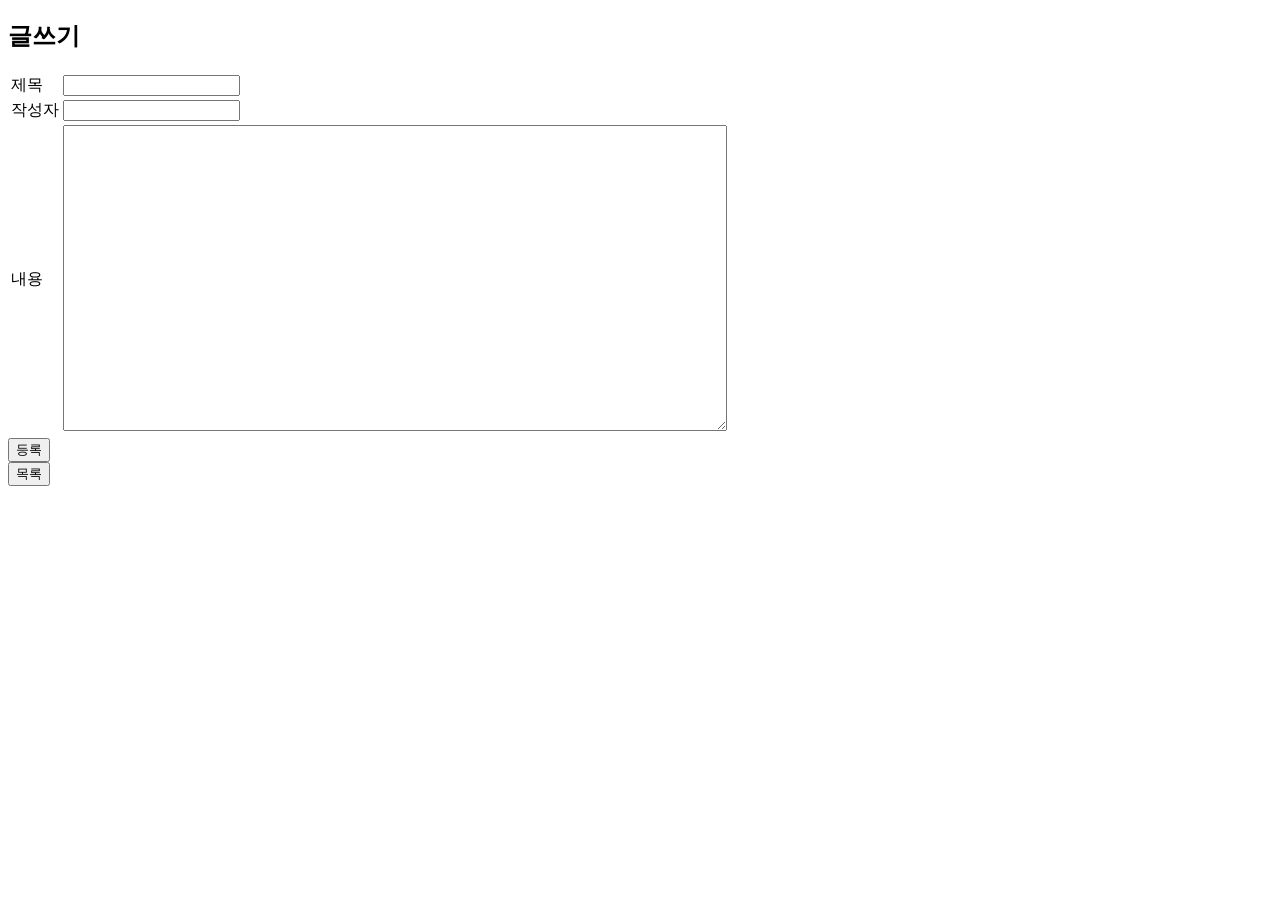
==== demo/src/main/resources/templates/board/insert.html @ 15383086 "Add 20221124" ====
<!doctype html>
<html lang="en">
<head>
    <meta charset="UTF-8">
    <meta name="viewport"
          content="width=device-width, user-scalable=no, initial-scale=1.0, maximum-scale=1.0, minimum-scale=1.0">
    <meta http-equiv="X-UA-Compatible" content="ie=edge">
    <title>게시글 쓰기</title>
    <script src="/js/jquery-3.6.1.min.js"></script>
    <script>
        $(function() {
            let form = $('#board')
            // 등록 버튼 클릭 이벤트
            $('#btnInsert').on('click', function(){

                form.submit()
            })
            // 목록 버튼 클릭 이벤트
            $('#btnList').on('click', function(){

                self.location = "/board/list"
            })
        })
    </script>
</head>
<body>
    <h2>글쓰기</h2>
    <form action="/board/insert" method="post" id="board">
        <table>
            <tr>
                <td>제목</td>
                <td><input type="text" name="title"></td>
            </tr>
            <tr>
                <td>작성자</td>
                <td><input type="text" name="writer"></td>
            </tr>
            <tr>
                <td>내용</td>
                <td>
                    <textarea name="content" cols="80" rows="20"></textarea>
                </td>
            </tr>
        </table>
<!--        type="submit"을 form태그 안에서 작성해 놓으면 제출이 실제로 됨-->
        <button type="submit" id="btnInsert">등록</button>
    </form>

    <div>
        <button type="button" id="btnList">목록</button>
    </div>
</body>
</html>
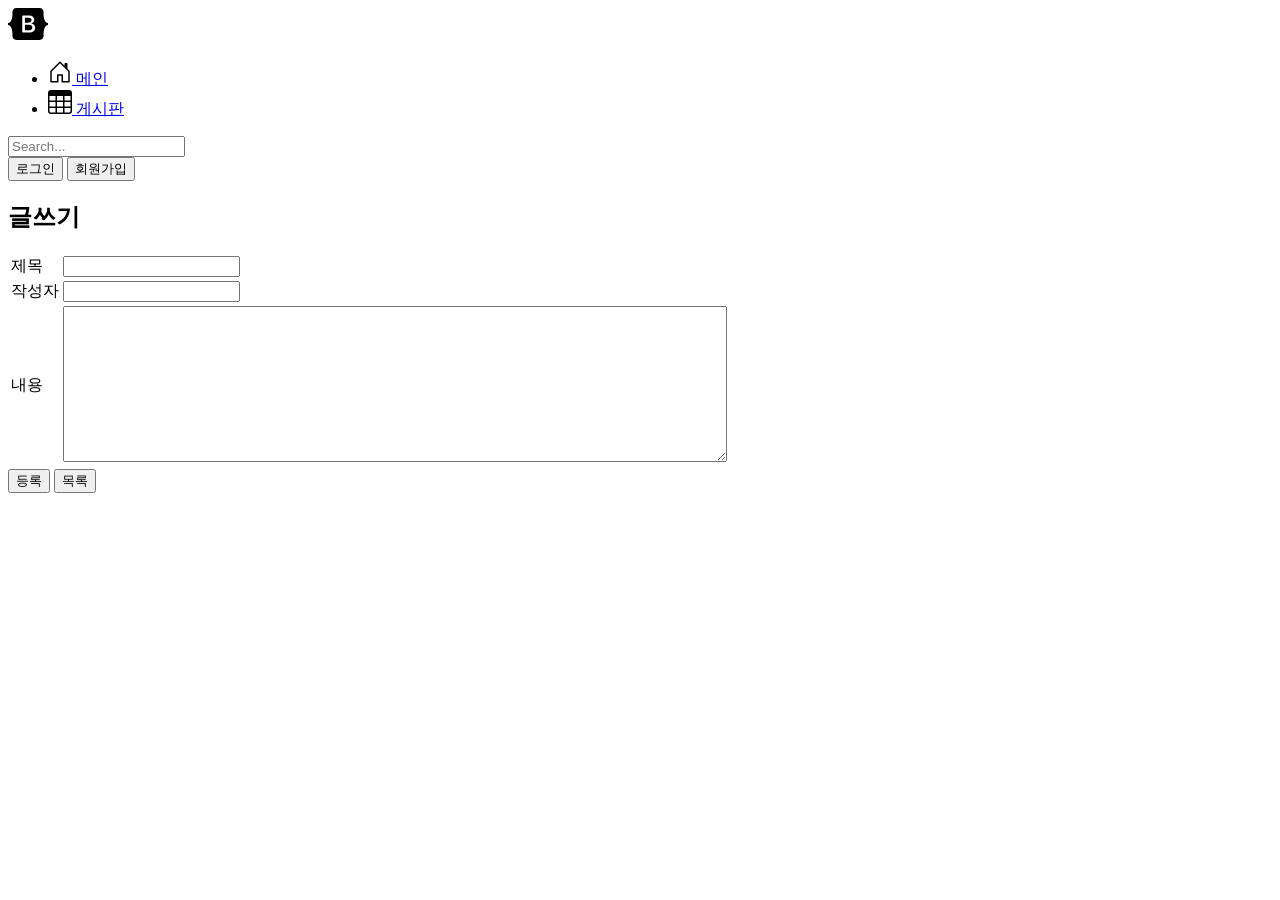
==== commit 65d152b0: "Add 20221126" ====
--- a/demo/src/main/resources/templates/board/insert.html
+++ b/demo/src/main/resources/templates/board/insert.html
@@ -7,6 +7,8 @@
     <meta http-equiv="X-UA-Compatible" content="ie=edge">
     <title>게시글 쓰기</title>
     <script src="/js/jquery-3.6.1.min.js"></script>
+    <link rel="stylesheet" href="/bootstrap/css/bootstrap.min.css">
+    <link rel="stylesheet" href="/css/style.css">
     <script>
         $(function() {
             let form = $('#board')
@@ -24,30 +26,94 @@
     </script>
 </head>
 <body>
-    <h2>글쓰기</h2>
-    <form action="/board/insert" method="post" id="board">
-        <table>
-            <tr>
-                <td>제목</td>
-                <td><input type="text" name="title"></td>
-            </tr>
-            <tr>
-                <td>작성자</td>
-                <td><input type="text" name="writer"></td>
-            </tr>
-            <tr>
-                <td>내용</td>
-                <td>
-                    <textarea name="content" cols="80" rows="20"></textarea>
-                </td>
-            </tr>
-        </table>
+    <svg xmlns="http://www.w3.org/2000/svg" style="display: none;">
+        <symbol id="bootstrap" viewBox="0 0 118 94">
+            <title>Bootstrap</title>
+            <path fill-rule="evenodd" clip-rule="evenodd" d="M24.509 0c-6.733 0-11.715 5.893-11.492 12.284.214 6.14-.064 14.092-2.066 20.577C8.943 39.365 5.547 43.485 0 44.014v5.972c5.547.529 8.943 4.649 10.951 11.153 2.002 6.485 2.28 14.437 2.066 20.577C12.794 88.106 17.776 94 24.51 94H93.5c6.733 0 11.714-5.893 11.491-12.284-.214-6.14.064-14.092 2.066-20.577 2.009-6.504 5.396-10.624 10.943-11.153v-5.972c-5.547-.529-8.934-4.649-10.943-11.153-2.002-6.484-2.28-14.437-2.066-20.577C105.214 5.894 100.233 0 93.5 0H24.508zM80 57.863C80 66.663 73.436 72 62.543 72H44a2 2 0 01-2-2V24a2 2 0 012-2h18.437c9.083 0 15.044 4.92 15.044 12.474 0 5.302-4.01 10.049-9.119 10.88v.277C75.317 46.394 80 51.21 80 57.863zM60.521 28.34H49.948v14.934h8.905c6.884 0 10.68-2.772 10.68-7.727 0-4.643-3.264-7.207-9.012-7.207zM49.948 49.2v16.458H60.91c7.167 0 10.964-2.876 10.964-8.281 0-5.406-3.903-8.178-11.425-8.178H49.948z"></path>
+        </symbol>
+        <symbol id="home" viewBox="0 0 16 16">
+            <path d="M8.354 1.146a.5.5 0 0 0-.708 0l-6 6A.5.5 0 0 0 1.5 7.5v7a.5.5 0 0 0 .5.5h4.5a.5.5 0 0 0 .5-.5v-4h2v4a.5.5 0 0 0 .5.5H14a.5.5 0 0 0 .5-.5v-7a.5.5 0 0 0-.146-.354L13 5.793V2.5a.5.5 0 0 0-.5-.5h-1a.5.5 0 0 0-.5.5v1.293L8.354 1.146zM2.5 14V7.707l5.5-5.5 5.5 5.5V14H10v-4a.5.5 0 0 0-.5-.5h-3a.5.5 0 0 0-.5.5v4H2.5z"/>
+        </symbol>
+        <symbol id="speedometer2" viewBox="0 0 16 16">
+            <path d="M8 4a.5.5 0 0 1 .5.5V6a.5.5 0 0 1-1 0V4.5A.5.5 0 0 1 8 4zM3.732 5.732a.5.5 0 0 1 .707 0l.915.914a.5.5 0 1 1-.708.708l-.914-.915a.5.5 0 0 1 0-.707zM2 10a.5.5 0 0 1 .5-.5h1.586a.5.5 0 0 1 0 1H2.5A.5.5 0 0 1 2 10zm9.5 0a.5.5 0 0 1 .5-.5h1.5a.5.5 0 0 1 0 1H12a.5.5 0 0 1-.5-.5zm.754-4.246a.389.389 0 0 0-.527-.02L7.547 9.31a.91.91 0 1 0 1.302 1.258l3.434-4.297a.389.389 0 0 0-.029-.518z"/>
+            <path fill-rule="evenodd" d="M0 10a8 8 0 1 1 15.547 2.661c-.442 1.253-1.845 1.602-2.932 1.25C11.309 13.488 9.475 13 8 13c-1.474 0-3.31.488-4.615.911-1.087.352-2.49.003-2.932-1.25A7.988 7.988 0 0 1 0 10zm8-7a7 7 0 0 0-6.603 9.329c.203.575.923.876 1.68.63C4.397 12.533 6.358 12 8 12s3.604.532 4.923.96c.757.245 1.477-.056 1.68-.631A7 7 0 0 0 8 3z"/>
+        </symbol>
+        <symbol id="table" viewBox="0 0 16 16">
+            <path d="M0 2a2 2 0 0 1 2-2h12a2 2 0 0 1 2 2v12a2 2 0 0 1-2 2H2a2 2 0 0 1-2-2V2zm15 2h-4v3h4V4zm0 4h-4v3h4V8zm0 4h-4v3h3a1 1 0 0 0 1-1v-2zm-5 3v-3H6v3h4zm-5 0v-3H1v2a1 1 0 0 0 1 1h3zm-4-4h4V8H1v3zm0-4h4V4H1v3zm5-3v3h4V4H6zm4 4H6v3h4V8z"/>
+        </symbol>
+        <symbol id="people-circle" viewBox="0 0 16 16">
+            <path d="M11 6a3 3 0 1 1-6 0 3 3 0 0 1 6 0z"/>
+            <path fill-rule="evenodd" d="M0 8a8 8 0 1 1 16 0A8 8 0 0 1 0 8zm8-7a7 7 0 0 0-5.468 11.37C3.242 11.226 4.805 10 8 10s4.757 1.225 5.468 2.37A7 7 0 0 0 8 1z"/>
+        </symbol>
+        <symbol id="grid" viewBox="0 0 16 16">
+            <path d="M1 2.5A1.5 1.5 0 0 1 2.5 1h3A1.5 1.5 0 0 1 7 2.5v3A1.5 1.5 0 0 1 5.5 7h-3A1.5 1.5 0 0 1 1 5.5v-3zM2.5 2a.5.5 0 0 0-.5.5v3a.5.5 0 0 0 .5.5h3a.5.5 0 0 0 .5-.5v-3a.5.5 0 0 0-.5-.5h-3zm6.5.5A1.5 1.5 0 0 1 10.5 1h3A1.5 1.5 0 0 1 15 2.5v3A1.5 1.5 0 0 1 13.5 7h-3A1.5 1.5 0 0 1 9 5.5v-3zm1.5-.5a.5.5 0 0 0-.5.5v3a.5.5 0 0 0 .5.5h3a.5.5 0 0 0 .5-.5v-3a.5.5 0 0 0-.5-.5h-3zM1 10.5A1.5 1.5 0 0 1 2.5 9h3A1.5 1.5 0 0 1 7 10.5v3A1.5 1.5 0 0 1 5.5 15h-3A1.5 1.5 0 0 1 1 13.5v-3zm1.5-.5a.5.5 0 0 0-.5.5v3a.5.5 0 0 0 .5.5h3a.5.5 0 0 0 .5-.5v-3a.5.5 0 0 0-.5-.5h-3zm6.5.5A1.5 1.5 0 0 1 10.5 9h3a1.5 1.5 0 0 1 1.5 1.5v3a1.5 1.5 0 0 1-1.5 1.5h-3A1.5 1.5 0 0 1 9 13.5v-3zm1.5-.5a.5.5 0 0 0-.5.5v3a.5.5 0 0 0 .5.5h3a.5.5 0 0 0 .5-.5v-3a.5.5 0 0 0-.5-.5h-3z"/>
+        </symbol>
+    </svg>
+    <header>
+        <div class="px-3 py-2 text-bg-dark">
+            <div class="container">
+                <div class="d-flex flex-wrap align-items-center justify-content-center justify-content-lg-start">
+                    <a href="/" class="d-flex align-items-center my-2 my-lg-0 me-lg-auto text-white text-decoration-none">
+                        <svg class="bi me-2" width="40" height="32" role="img" aria-label="Bootstrap"><use xlink:href="#bootstrap"/></svg>
+                    </a>
+                    <ul class="nav col-12 col-lg-auto my-2 justify-content-center my-md-0 text-small">
+                        <li>
+                            <a href="/" class="nav-link text-white">
+                                <svg class="bi d-block mx-auto mb-1" width="24" height="24"><use xlink:href="#home"/></svg>
+                                메인
+                            </a>
+                        </li>
+                        <li>
+                            <a href="/board/list" class="nav-link text-secondary">
+                                <svg class="bi d-block mx-auto mb-1" width="24" height="24"><use xlink:href="#table"/></svg>
+                                게시판
+                            </a>
+                        </li>
+                    </ul>
+                </div>
+            </div>
+        </div>
+        <div class="px-3 py-2 border-bottom mb-0">
+            <div class="container d-flex flex-wrap justify-content-center">
+                <form class="col-12 col-lg-auto mb-2 mb-lg-0 me-lg-auto" role="search">
+                    <input type="search" class="form-control" placeholder="Search..." aria-label="Search">
+                </form>
+
+                <div class="text-end">
+                    <button type="button" class="btn btn-light text-dark me-2">로그인</button>
+                    <button type="button" class="btn btn-primary">회원가입</button>
+                </div>
+            </div>
+        </div>
+    </header>
+    <div class="container mb-5">
+        <h2 class="text-center py-5">글쓰기</h2>
+        <form action="/board/insert" method="post" id="board">
+            <table class="table">
+                <tr>
+                    <td>제목</td>
+                    <td><input type="text" name="title"></td>
+                </tr>
+                <tr>
+                    <td>작성자</td>
+                    <td><input type="text" name="writer"></td>
+                </tr>
+                <tr>
+                    <td>내용</td>
+                    <td>
+                        <textarea name="content" cols="80" rows="10"></textarea>
+                    </td>
+                </tr>
+            </table>
 <!--        type="submit"을 form태그 안에서 작성해 놓으면 제출이 실제로 됨-->
-        <button type="submit" id="btnInsert">등록</button>
-    </form>
+<!--            <button type="submit" id="btnInsert">등록</button>-->
+        </form>
 
-    <div>
-        <button type="button" id="btnList">목록</button>
+        <div class="d-flex justify-content-center ">
+            <button type="submit" id="btnInsert" class="btn btn-primary mx-2">등록</button>
+            <button type="button" id="btnList" class="btn btn-primary mx-2">목록</button>
+        </div>
     </div>
+    <script src="/bootstrap/js/bootstrap.bundle.js"></script>
 </body>
 </html>
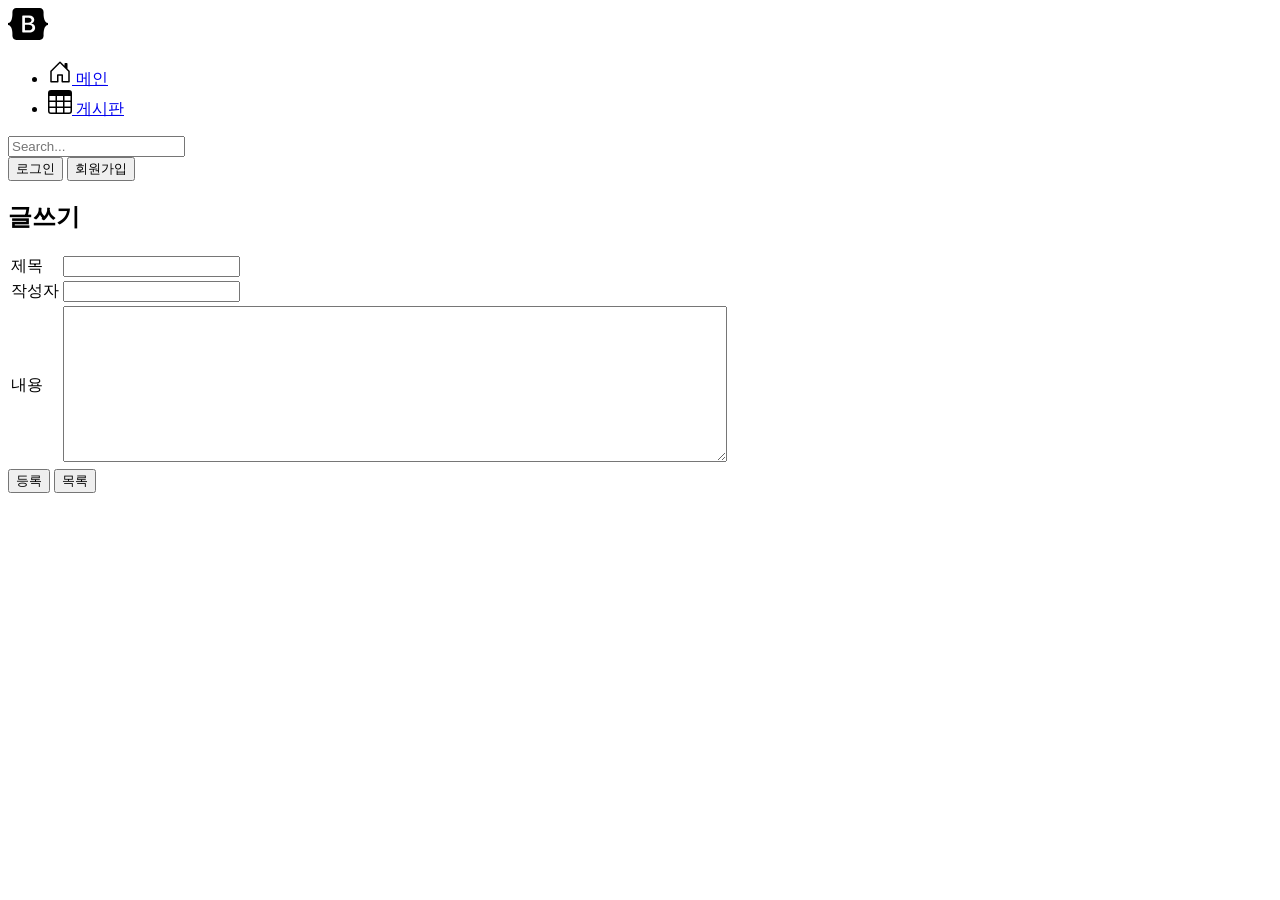
==== commit 8c660cfb: "Add search-system" ====
--- a/demo/src/main/resources/templates/board/insert.html
+++ b/demo/src/main/resources/templates/board/insert.html
@@ -88,6 +88,7 @@
     </header>
     <div class="container mb-5">
         <h2 class="text-center py-5">글쓰기</h2>
+        <!--동기식 방식 => form태그가 꼭 있어야. 풀스택일 경우 동기식으로 주로 감 / 비동기식 => 댓글 등 js로 처리 ajax, vue.js 등으로는 화면을 부드럽게 그림-->
         <form action="/board/insert" method="post" id="board">
             <table class="table">
                 <tr>
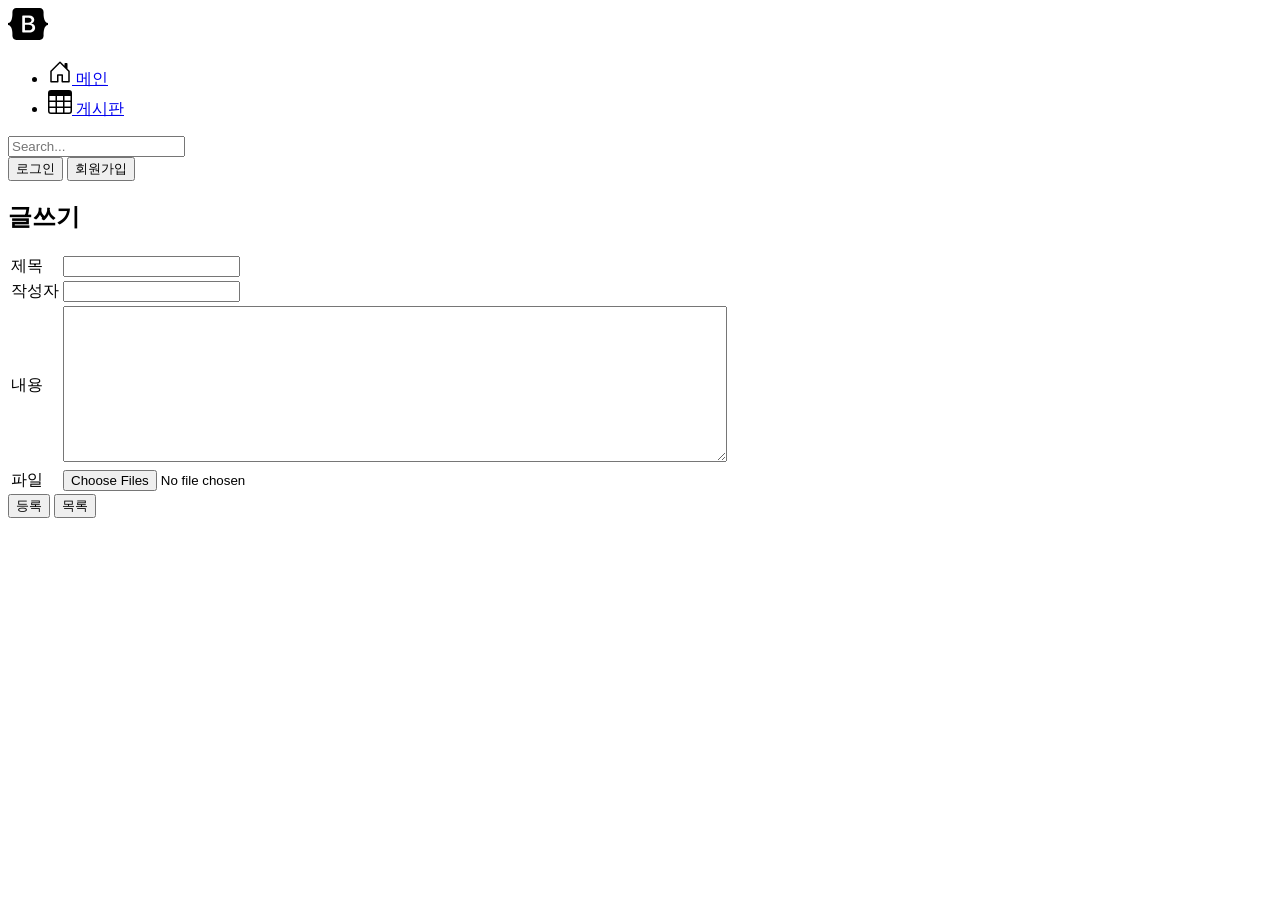
==== commit 2fdd64dc: "file upload" ====
--- a/demo/src/main/resources/templates/board/insert.html
+++ b/demo/src/main/resources/templates/board/insert.html
@@ -21,6 +21,27 @@
             $('#btnList').on('click', function(){
 
                 self.location = "/board/list"
+            })
+            // 파일 변경 이벤트_파일 용량 제한
+            // 파일 당 10MB 이상 용량 제한
+            $('#file').on('change', function(e){
+                // console.dir(e)
+                let files = e.target.files
+
+                if( files == null ){
+                    alert('파일 첨부 시, 오류가 발생하였습니다. ')
+                    return
+                }
+
+                for (let file of files) {
+                    let fileName = file.name
+                    let fileSize = file.size
+                    if(fileSize > (10 * 1024 * 1024)){
+                        alert('10MB이상 업로드할 수 없습니다\n 파일명: '+ fileName)
+                        e.target.value = null
+                        break
+                    }
+                }
             })
         })
     </script>
@@ -89,7 +110,7 @@
     <div class="container mb-5">
         <h2 class="text-center py-5">글쓰기</h2>
         <!--동기식 방식 => form태그가 꼭 있어야. 풀스택일 경우 동기식으로 주로 감 / 비동기식 => 댓글 등 js로 처리 ajax, vue.js 등으로는 화면을 부드럽게 그림-->
-        <form action="/board/insert" method="post" id="board">
+        <form action="/board/insert" method="post" id="board" enctype="multipart/form-data">
             <table class="table">
                 <tr>
                     <td>제목</td>
@@ -105,6 +126,12 @@
                         <textarea name="content" cols="80" rows="10"></textarea>
                     </td>
                 </tr>
+                <tr>
+                    <td>파일</td>
+                    <td>
+                        <input type="file" name="file" multiple accept="md/*" id="file"/>
+                    </td>
+                </tr>
             </table>
 <!--        type="submit"을 form태그 안에서 작성해 놓으면 제출이 실제로 됨-->
 <!--            <button type="submit" id="btnInsert">등록</button>-->
